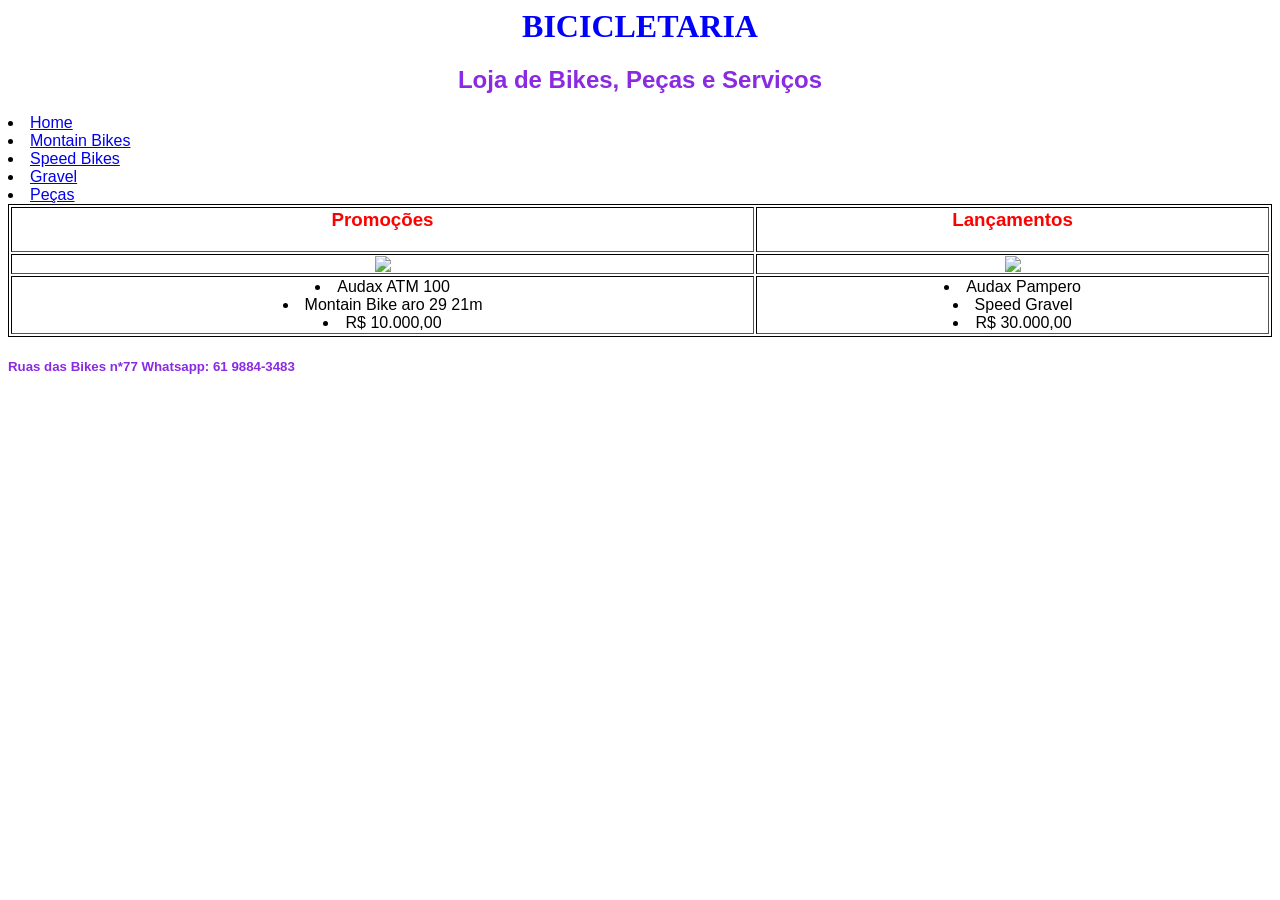
==== Index.html @ 914b993d "first commit" ====
<html>  <!-- Início do documento HTML, indicando que o conteúdo é uma página web -->

<head> <!-- Início da seção de cabeçalho do documento, onde são definidas informações sobre a página, como título e links para arquivos externos -->

     <title> Bicicletaria </title> <!-- Título da página, que aparece na aba do navegador e nos resultados de busca -->

    <meta charset="UTF-8">  <!-- Define a codificação de caracteres para UTF-8, garantindo que os caracteres sejam exibidos corretamente em diferentes idiomas e navegadores -->

    <meta http-equiv="X-UA-Compatible" content="IE=edge">  <!-- Define a compatibilidade do navegador para o modo Edge --> 

    <link rel="styLesheet" type="text/css" href="Estiloso.css"> <!-- Link para um arquivo CSS externo chamado "Estiloso.css" --> 

</head> <!-- Fim da seção de cabeçalho do documento -->

<body> <!-- Início do corpo do documento, onde o conteúdo visível da página é colocado -->

    <h1> BICICLETARIA </h1>  <!-- Título principal da página, indicando o nome do site ou loja --> 

    <h2> Loja de Bikes, Peças e Serviços </h2>  <!-- Subtítulo que descreve o tipo de produtos oferecidos pela loja -->



        <li>   <!-- uma lista onde cada item é um link para uma página diferente -->

            <a href="index.html">  <!-- Link para a página inicial do site Home = "index.html" -->

                 Home 

             </a>  <!-- Fim do link -->
            
            </li> <!-- Fim do item da lista -->

        </li>   <!-- Fim do item da lista -->

        <li>   <!-- Início de um novo item da lista -->

            <a href="MTB.html"> <!-- Link para a página de bicicletas Montain Bikes = "MTB.html" -->

             Montain Bikes 

            </a> <!-- Fim do link -->

            </li> <!-- Fim do item da lista -->

        <li>  <!-- Início de um novo item da lista -->

            <a href="Speed.html"> <!-- Link para a página de bicicletas Speed Bike = "Speed.html" -->

            Speed Bikes

            </a> <!-- Fim do link -->

         </li> <!-- Fim do item da lista -->

        <li>  <!-- Início de um novo item da lista -->

            <a href="Gravel.html">  <!-- Link para a página de bicicletas Gravel = "Gravel.html" -->

            Gravel 

            </a> <!-- Fim do link -->

        </li>    <!-- Fim do item da lista -->

        <li>  <!-- Início de um novo item da lista -->

            <a href="Peças.html"> <!-- Link para a página de peças = "Peças.html" -->

            Peças

            </a>  <!-- Fim do link -->

        </li>  <!-- Fim do item da lista -->



        <table Border = "1">  <!-- Criação de uma tabela com borda de 1 pixel -->

            <tr>  <!-- Início de uma linha da tabela -->

                <td>   <!-- Início de uma célula da tabela -->

                    <h3> Promoções </h3>

                </td> <!-- Fim da célula -->

                 <td> 

                    <h3> Lançamentos </h3>

                </td>

            </tr> <!-- Fim da linha -->

            <tr> <!-- Início de uma nova linha da tabela -->

                <td> <!-- Início de uma nova célula da tabela -->

                     <p> <IMG SRC="Imagens/BICICLETA_MTB29_GRUPO_SHIMANO_21_VEL_LOTUS_LARAN.JPG"> </p> <!-- Exibição de uma imagem dentro da célula, com o caminho especificado para a imagem localizada na pasta "Imagens" -->

                </td> <!-- Fim da célula -->

                <td> <!-- Início de uma nova célula da tabela -->

                     <p> <IMG SRC="Imagens/BICICLETA-ELÉTRICA-OGGI-LITE-TOUR-E500-SHIMANO-2020-8V.JPG"> </p> <!-- Exibição de uma imagem dentro da célula, com o caminho especificado para a imagem localizada na pasta "Imagens" -->

                </td> <!-- Fim da célula -->

            </tr> <!-- Fim da linha -->

            <tr> <!-- Início de uma nova linha da tabela -->

                <td> <!-- Início de uma nova célula da tabela -->
                     
                     <li> Audax ATM 100 </li> <!-- Item de lista que descreve um produto específico, neste caso, uma bicicleta Audax ATM 100 -->

                    <li> Montain Bike aro 29 21m </li> <!-- Item de lista que descreve um produto específico, neste caso, uma bicicleta Montain Bike aro 29 com 21 marchas -->

                     <li> R$ 10.000,00  </li> <!-- Item de lista que indica o preço do produto, neste caso, R$ 10.000,00 -->
                     
                </td> <!-- Fim da célula -->

                   <td> <!-- Início de uma nova célula da tabela -->
                           
                      <li> Audax Pampero </li> <!-- Item de lista que descreve um produto específico, neste caso, uma bicicleta Audax Pampero -->

                      <li> Speed Gravel </li> <!-- Item de lista que descreve um produto específico, neste caso, uma bicicleta Speed Gravel -->

                      <li> R$ 30.000,00 </li> <!-- Item de lista que indica o preço do produto, neste caso, R$ 30.000,00 -->
                      
                </td> <!-- Fim da célula -->

            </tr> <!-- Fim da linha -->
            
              

        </table> <!-- Fim da tabela -->



    


    <h5>  Ruas das Bikes n*77 Whatsapp: 61 9884-3483 </h5> <!-- Informações de contato da loja, incluindo o endereço e o número de WhatsApp para contato -->







</body> <!-- Fim do corpo do documento -->

</html> <!-- Fim do documento HTML -->
---- Estiloso.css ----
h1 {    /* h1 é o seletor, ou seja, o elemento HTML que queremos estilizar */

    color : blue; /*color é a propriedade e blue é o valor*/

    font-family : "bauhaus 93";  /*font-family é a propriedade e bauhaus 93 é o valor*/

    text-align : center;  /*text-align é a propriedade e center é o valor*/

}

h2 {

    color :blueviolet;  /* vai deixar a cor do h2 azul violeta */

    text-align: center;  /* vai centralizar o texto do h2 */
}
h3 {

    color :red;
    

}

u1 {
    color: blue;
}

h5 {
    color: blueviolet;
}

table {

    border: 1px solid black; /*border é a propriedade e 1px solid black é o valor*/

    width: 100%; /*width é a propriedade e 100% é o valor*/

    text-align: center; /*text-align é a propriedade e center é o valor*/

}

body {

    font-family: arial; /*font-family é a propriedade e arial é o valor*/

 }
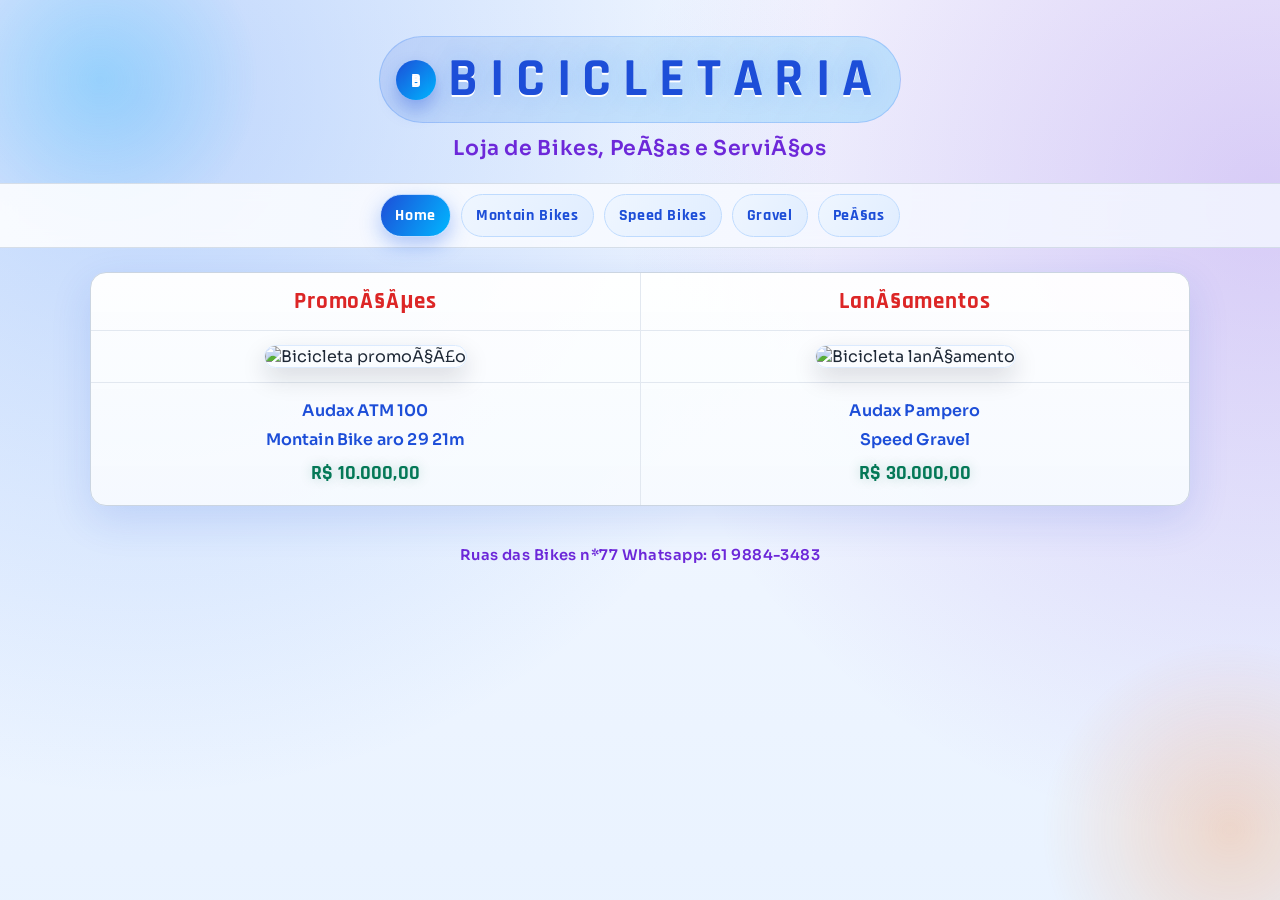
==== commit 03bb87be: "add new" ====
--- a/Index.html
+++ b/Index.html
@@ -1,154 +1,221 @@
-<html>  <!-- Início do documento HTML, indicando que o conteúdo é uma página web -->
-
-<head> <!-- Início da seção de cabeçalho do documento, onde são definidas informações sobre a página, como título e links para arquivos externos -->
-
-     <title> Bicicletaria </title> <!-- Título da página, que aparece na aba do navegador e nos resultados de busca -->
-
-    <meta charset="UTF-8">  <!-- Define a codificação de caracteres para UTF-8, garantindo que os caracteres sejam exibidos corretamente em diferentes idiomas e navegadores -->
-
-    <meta http-equiv="X-UA-Compatible" content="IE=edge">  <!-- Define a compatibilidade do navegador para o modo Edge --> 
-
-    <link rel="styLesheet" type="text/css" href="Estiloso.css"> <!-- Link para um arquivo CSS externo chamado "Estiloso.css" --> 
-
-</head> <!-- Fim da seção de cabeçalho do documento -->
-
-<body> <!-- Início do corpo do documento, onde o conteúdo visível da página é colocado -->
-
-    <h1> BICICLETARIA </h1>  <!-- Título principal da página, indicando o nome do site ou loja --> 
-
-    <h2> Loja de Bikes, Peças e Serviços </h2>  <!-- Subtítulo que descreve o tipo de produtos oferecidos pela loja -->
-
-
-
-        <li>   <!-- uma lista onde cada item é um link para uma página diferente -->
-
-            <a href="index.html">  <!-- Link para a página inicial do site Home = "index.html" -->
-
-                 Home 
-
-             </a>  <!-- Fim do link -->
-            
-            </li> <!-- Fim do item da lista -->
-
-        </li>   <!-- Fim do item da lista -->
-
-        <li>   <!-- Início de um novo item da lista -->
-
-            <a href="MTB.html"> <!-- Link para a página de bicicletas Montain Bikes = "MTB.html" -->
-
-             Montain Bikes 
-
-            </a> <!-- Fim do link -->
-
-            </li> <!-- Fim do item da lista -->
-
-        <li>  <!-- Início de um novo item da lista -->
-
-            <a href="Speed.html"> <!-- Link para a página de bicicletas Speed Bike = "Speed.html" -->
-
-            Speed Bikes
-
-            </a> <!-- Fim do link -->
-
-         </li> <!-- Fim do item da lista -->
-
-        <li>  <!-- Início de um novo item da lista -->
-
-            <a href="Gravel.html">  <!-- Link para a página de bicicletas Gravel = "Gravel.html" -->
-
-            Gravel 
-
-            </a> <!-- Fim do link -->
-
-        </li>    <!-- Fim do item da lista -->
-
-        <li>  <!-- Início de um novo item da lista -->
-
-            <a href="Peças.html"> <!-- Link para a página de peças = "Peças.html" -->
-
-            Peças
-
-            </a>  <!-- Fim do link -->
-
-        </li>  <!-- Fim do item da lista -->
-
-
-
-        <table Border = "1">  <!-- Criação de uma tabela com borda de 1 pixel -->
-
-            <tr>  <!-- Início de uma linha da tabela -->
-
-                <td>   <!-- Início de uma célula da tabela -->
-
-                    <h3> Promoções </h3>
-
-                </td> <!-- Fim da célula -->
-
-                 <td> 
-
-                    <h3> Lançamentos </h3>
-
-                </td>
-
-            </tr> <!-- Fim da linha -->
-
-            <tr> <!-- Início de uma nova linha da tabela -->
-
-                <td> <!-- Início de uma nova célula da tabela -->
-
-                     <p> <IMG SRC="Imagens/BICICLETA_MTB29_GRUPO_SHIMANO_21_VEL_LOTUS_LARAN.JPG"> </p> <!-- Exibição de uma imagem dentro da célula, com o caminho especificado para a imagem localizada na pasta "Imagens" -->
-
-                </td> <!-- Fim da célula -->
-
-                <td> <!-- Início de uma nova célula da tabela -->
-
-                     <p> <IMG SRC="Imagens/BICICLETA-ELÉTRICA-OGGI-LITE-TOUR-E500-SHIMANO-2020-8V.JPG"> </p> <!-- Exibição de uma imagem dentro da célula, com o caminho especificado para a imagem localizada na pasta "Imagens" -->
-
-                </td> <!-- Fim da célula -->
-
-            </tr> <!-- Fim da linha -->
-
-            <tr> <!-- Início de uma nova linha da tabela -->
-
-                <td> <!-- Início de uma nova célula da tabela -->
-                     
-                     <li> Audax ATM 100 </li> <!-- Item de lista que descreve um produto específico, neste caso, uma bicicleta Audax ATM 100 -->
-
-                    <li> Montain Bike aro 29 21m </li> <!-- Item de lista que descreve um produto específico, neste caso, uma bicicleta Montain Bike aro 29 com 21 marchas -->
-
-                     <li> R$ 10.000,00  </li> <!-- Item de lista que indica o preço do produto, neste caso, R$ 10.000,00 -->
-                     
-                </td> <!-- Fim da célula -->
-
-                   <td> <!-- Início de uma nova célula da tabela -->
-                           
-                      <li> Audax Pampero </li> <!-- Item de lista que descreve um produto específico, neste caso, uma bicicleta Audax Pampero -->
-
-                      <li> Speed Gravel </li> <!-- Item de lista que descreve um produto específico, neste caso, uma bicicleta Speed Gravel -->
-
-                      <li> R$ 30.000,00 </li> <!-- Item de lista que indica o preço do produto, neste caso, R$ 30.000,00 -->
-                      
-                </td> <!-- Fim da célula -->
-
-            </tr> <!-- Fim da linha -->
-            
-              
-
-        </table> <!-- Fim da tabela -->
-
-
-
-    
-
-
-    <h5>  Ruas das Bikes n*77 Whatsapp: 61 9884-3483 </h5> <!-- Informações de contato da loja, incluindo o endereço e o número de WhatsApp para contato -->
-
-
-
-
-
-
-
-</body> <!-- Fim do corpo do documento -->
-
-</html> <!-- Fim do documento HTML -->+﻿<!DOCTYPE html>
+
+<html lang="pt-BR">
+
+<head>
+
+
+
+    <meta charset="UTF-8">
+
+
+
+    <meta name="viewport" content="width=device-width, initial-scale=1.0">
+
+
+
+    <title> Bicicletaria </title>
+
+
+
+    <link rel="stylesheet" type="text/css" href="Estiloso.css">
+
+
+
+</head>
+
+
+
+
+
+<body>
+
+    <header class="site-header">
+
+
+
+        <h1> BICICLETARIA </h1>
+
+
+
+        <h2> Loja de Bikes, PeÃ§as e ServiÃ§os </h2>
+
+
+
+    </header>
+
+
+
+    <nav class="menu-principal">
+
+        <ul>
+
+
+
+            <li><a href="Index.html"> Home </a></li>
+
+
+
+            <li><a href="MTB.html"> Montain Bikes </a></li>
+
+
+
+            <li><a href="Speed.html">Speed Bikes </a></li>
+
+
+
+            <li><a href="Gravel.Html"> Gravel </a></li>
+
+
+
+            <li><a href="PeÃ§as.html"> PeÃ§as </a></li>
+
+
+
+        </ul>
+
+
+
+    </nav>
+
+
+
+
+
+    <main class="conteudo reveal">
+
+
+
+
+
+        <table class="bike-table">
+
+
+
+
+
+            <thead>
+
+
+
+
+
+                <tr>
+
+                    <th><h3>PromoÃ§Ãµes</h3></th>
+
+                    <th><h3>LanÃ§amentos</h3></th>
+
+                </tr>
+
+
+
+
+
+            </thead>
+
+
+
+
+
+            <tbody>
+
+
+
+
+
+                <tr>
+
+                    <td><img src="Imagens/BICICLETA_MTB29_GRUPO_SHIMANO_21_VEL_LOTUS_LARAN.JPG" alt="Bicicleta promoÃ§Ã£o"></td>
+
+                    <td><img src="Imagens/BICICLETA-ELÃ‰TRICA-OGGI-LITE-TOUR-E500-SHIMANO-2020-8V.JPG" alt="Bicicleta lanÃ§amento"></td>
+
+                </tr>
+
+
+
+
+
+                <tr>
+
+
+
+
+
+                    <td>
+
+                        <ul class="descricao-produto">
+
+                            <li>Audax ATM 100</li>
+
+                            <li>Montain Bike aro 29 21m</li>
+
+                            <li class="preco">R$ 10.000,00</li>
+
+                        </ul>
+
+                    </td>
+
+
+
+
+
+                    <td>
+
+                        <ul class="descricao-produto">
+
+                            <li>Audax Pampero</li>
+
+                            <li>Speed Gravel</li>
+
+                            <li class="preco">R$ 30.000,00</li>
+
+                        </ul>
+
+
+
+
+
+                    </td>
+
+                </tr>
+
+
+
+
+
+            </tbody>
+
+
+
+
+
+        </table>
+
+
+
+
+
+    </main>
+
+
+
+    <footer>
+
+
+
+        <h5>Ruas das Bikes n*77 Whatsapp: 61 9884-3483</h5>
+
+
+
+    </footer>
+
+
+
+    <script src="vibe-bike.js"></script>
+
+
+
+</body>
+
+</html>
--- a/Estiloso.css
+++ b/Estiloso.css
@@ -1,47 +1,715 @@
-h1 {    /* h1 é o seletor, ou seja, o elemento HTML que queremos estilizar */
-
-    color : blue; /*color é a propriedade e blue é o valor*/
-
-    font-family : "bauhaus 93";  /*font-family é a propriedade e bauhaus 93 é o valor*/
-
-    text-align : center;  /*text-align é a propriedade e center é o valor*/
-
-}
+﻿@import url('https://fonts.googleapis.com/css2?family=Rajdhani:wght@500;700&family=Sora:wght@400;600;700&display=swap');
+
+
+
+:root {
+
+    --azul-principal: #1d4ed8;
+
+    --azul-claro: #3b82f6;
+
+    --azul-neon: #00b7ff;
+
+    --violeta: #6d28d9;
+
+    --laranja: #f97316;
+
+    --vermelho-destaque: #dc2626;
+
+    --texto: #1f2937;
+
+    --fundo: #eef5ff;
+
+    --fundo-cartao: #ffffff;
+
+    --borda: #cbd5e1;
+
+    --sombra: 0 14px 40px rgba(29, 78, 216, 0.14);
+
+}
+
+
+
+* {
+
+    box-sizing: border-box;
+
+}
+
+
+
+body {
+
+    margin: 0;
+
+    color: var(--texto);
+
+    font-family: "Sora", "Segoe UI", Tahoma, sans-serif;
+
+    min-height: 100vh;
+
+    position: relative;
+
+    overflow-x: hidden;
+
+    background:
+
+        radial-gradient(circle at 10% 10%, rgba(59, 130, 246, 0.3), transparent 45%),
+
+        radial-gradient(circle at 90% 20%, rgba(109, 40, 217, 0.22), transparent 43%),
+
+        linear-gradient(180deg, #f8fbff 0%, var(--fundo) 60%, #e8f2ff 100%);
+
+    background-size: 110% 110%;
+
+    animation: fundoVivo 14s ease-in-out infinite alternate;
+
+}
+
+
+
+body::before,
+
+body::after {
+
+    content: "";
+
+    position: fixed;
+
+    pointer-events: none;
+
+    border-radius: 999px;
+
+    filter: blur(2px);
+
+    z-index: -1;
+
+}
+
+
+
+body::before {
+
+    width: 320px;
+
+    height: 320px;
+
+    top: -80px;
+
+    left: -60px;
+
+    background: radial-gradient(circle, rgba(0, 183, 255, 0.22) 0%, rgba(0, 183, 255, 0) 70%);
+
+    animation: orbA 9s ease-in-out infinite;
+
+}
+
+
+
+body::after {
+
+    width: 380px;
+
+    height: 380px;
+
+    right: -140px;
+
+    bottom: -120px;
+
+    background: radial-gradient(circle, rgba(249, 115, 22, 0.22) 0%, rgba(249, 115, 22, 0) 70%);
+
+    animation: orbB 11s ease-in-out infinite;
+
+}
+
+
+
+.site-header {
+
+    text-align: center;
+
+    padding: 36px 16px 22px;
+
+}
+
+
+
+h1 {
+
+    color: var(--azul-principal);
+
+    font-family: "Rajdhani", "Trebuchet MS", sans-serif;
+
+    letter-spacing: 0.22em;
+
+    margin: 0;
+
+    font-size: clamp(2.15rem, 4.2vw, 3.4rem);
+
+    text-transform: uppercase;
+
+    font-weight: 700;
+
+    display: inline-flex;
+
+    align-items: center;
+
+    gap: 12px;
+
+    padding: 8px 16px;
+
+    border-radius: 999px;
+
+    background: linear-gradient(120deg, rgba(29, 78, 216, 0.12), rgba(0, 183, 255, 0.2));
+
+    border: 1px solid rgba(59, 130, 246, 0.25);
+
+    text-shadow: 0 2px 0 #ffffff, 0 0 22px rgba(59, 130, 246, 0.25);
+
+    animation: tituloPulse 4.5s ease-in-out infinite;
+
+}
+
+
+
+h1::before {
+
+    content: "B";
+
+    width: 40px;
+
+    height: 40px;
+
+    border-radius: 50%;
+
+    display: inline-grid;
+
+    place-items: center;
+
+    font-family: "Rajdhani", sans-serif;
+
+    font-size: 1.1rem;
+
+    letter-spacing: 0;
+
+    color: #ffffff;
+
+    background: linear-gradient(135deg, var(--azul-principal), var(--azul-neon));
+
+    box-shadow: 0 10px 18px rgba(29, 78, 216, 0.34);
+
+}
+
+
 
 h2 {
 
-    color :blueviolet;  /* vai deixar a cor do h2 azul violeta */
-
-    text-align: center;  /* vai centralizar o texto do h2 */
-}
+    color: var(--violeta);
+
+    margin: 12px 0 0;
+
+    font-size: clamp(1rem, 1.9vw, 1.28rem);
+
+    font-weight: 600;
+
+    letter-spacing: 0.03em;
+
+}
+
+
+
 h3 {
 
-    color :red;
-    
-
-}
-
-u1 {
-    color: blue;
-}
+    color: var(--vermelho-destaque);
+
+    margin: 0;
+
+    font-family: "Rajdhani", "Segoe UI", sans-serif;
+
+    font-size: clamp(1.2rem, 1.8vw, 1.55rem);
+
+    letter-spacing: 0.04em;
+
+}
+
+
+
+.menu-principal {
+
+    position: sticky;
+
+    top: 0;
+
+    z-index: 10;
+
+    padding: 10px 16px;
+
+    backdrop-filter: blur(8px);
+
+    background: linear-gradient(90deg, rgba(255, 255, 255, 0.86), rgba(241, 245, 255, 0.86));
+
+    border-top: 1px solid rgba(203, 213, 225, 0.75);
+
+    border-bottom: 1px solid rgba(203, 213, 225, 0.75);
+
+}
+
+
+
+.menu-principal ul {
+
+    margin: 0;
+
+    padding: 0;
+
+    list-style: none;
+
+    display: flex;
+
+    justify-content: center;
+
+    flex-wrap: wrap;
+
+    gap: 10px;
+
+}
+
+
+
+.menu-principal a {
+
+    display: inline-block;
+
+    color: var(--azul-principal);
+
+    text-decoration: none;
+
+    font-family: "Rajdhani", "Segoe UI", sans-serif;
+
+    font-weight: 700;
+
+    font-size: 1.02rem;
+
+    letter-spacing: 0.04em;
+
+    padding: 10px 14px;
+
+    border-radius: 999px;
+
+    border: 1px solid #bfdbfe;
+
+    background: linear-gradient(120deg, #eff6ff, #e0edff);
+
+    transition: transform 0.25s ease, box-shadow 0.25s ease, background 0.25s ease, color 0.25s ease;
+
+}
+
+
+
+.menu-principal a:hover,
+
+.menu-principal a.ativo {
+
+    background: linear-gradient(120deg, var(--azul-principal), var(--azul-neon));
+
+    color: #ffffff;
+
+    box-shadow: 0 8px 20px rgba(37, 99, 235, 0.35);
+
+    transform: translateY(-2px) scale(1.02);
+
+}
+
+
+
+.menu-principal a.link-entrada {
+
+    opacity: 0;
+
+    animation: entradaLink 0.45s ease forwards;
+
+}
+
+
+
+.conteudo {
+
+    width: min(1100px, 94%);
+
+    margin: 24px auto 30px;
+
+}
+
+
+
+.bike-table {
+
+    width: 100%;
+
+    border-collapse: separate;
+
+    border-spacing: 0;
+
+    border: 1px solid var(--borda);
+
+    border-radius: 16px;
+
+    overflow: hidden;
+
+    background:
+
+        linear-gradient(180deg, rgba(255, 255, 255, 0.95), rgba(246, 250, 255, 0.96));
+
+    box-shadow: var(--sombra);
+
+}
+
+
+
+.bike-table th,
+
+.bike-table td {
+
+    width: 50%;
+
+    text-align: center;
+
+    padding: 14px;
+
+    border-bottom: 1px solid #e2e8f0;
+
+    vertical-align: top;
+
+}
+
+
+
+.bike-table th + th,
+
+.bike-table td + td {
+
+    border-left: 1px solid #e2e8f0;
+
+}
+
+
+
+.bike-table tr:last-child td {
+
+    border-bottom: none;
+
+}
+
+
+
+.bike-table img {
+
+    width: min(100%, 430px);
+
+    aspect-ratio: 4 / 3;
+
+    object-fit: cover;
+
+    border-radius: 12px;
+
+    border: 1px solid #dbeafe;
+
+    box-shadow: 0 10px 24px rgba(15, 23, 42, 0.15);
+
+    transition: transform 0.35s ease, box-shadow 0.35s ease, filter 0.35s ease;
+
+}
+
+
+
+.bike-table img:hover {
+
+    transform: scale(1.03) rotate(-0.4deg);
+
+    box-shadow: 0 16px 30px rgba(15, 23, 42, 0.27);
+
+    filter: saturate(1.16) contrast(1.06);
+
+}
+
+
+
+.descricao-produto {
+
+    list-style: none;
+
+    margin: 0;
+
+    padding: 0;
+
+    color: var(--azul-principal);
+
+    font-weight: 600;
+
+    font-size: 1rem;
+
+    letter-spacing: 0.01em;
+
+    line-height: 1.8;
+
+}
+
+
+
+.preco {
+
+    color: #047857;
+
+    font-family: "Rajdhani", "Segoe UI", sans-serif;
+
+    font-size: 1.25rem;
+
+    font-weight: 700;
+
+    text-shadow: 0 0 12px rgba(4, 120, 87, 0.25);
+
+}
+
+
+
+footer {
+
+    text-align: center;
+
+    padding: 10px 16px 28px;
+
+}
+
+
 
 h5 {
-    color: blueviolet;
-}
-
-table {
-
-    border: 1px solid black; /*border é a propriedade e 1px solid black é o valor*/
-
-    width: 100%; /*width é a propriedade e 100% é o valor*/
-
-    text-align: center; /*text-align é a propriedade e center é o valor*/
-
-}
-
-body {
-
-    font-family: arial; /*font-family é a propriedade e arial é o valor*/
-
- }
-
+
+    margin: 0;
+
+    color: var(--violeta);
+
+    font-size: 0.92rem;
+
+    letter-spacing: 0.03em;
+
+    font-weight: 600;
+
+}
+
+
+
+.bike-table tbody tr {
+
+    transition: background-color 0.3s ease;
+
+}
+
+
+
+.bike-table tbody tr:hover {
+
+    background-color: rgba(191, 219, 254, 0.2);
+
+}
+
+
+
+.reveal {
+
+    opacity: 0;
+
+    transform: translateY(26px);
+
+    transition: opacity 0.6s ease, transform 0.6s ease;
+
+}
+
+
+
+.reveal.is-visible {
+
+    opacity: 1;
+
+    transform: translateY(0);
+
+}
+
+
+
+@keyframes fundoVivo {
+
+    0% {
+
+        background-position: 0% 0%;
+
+    }
+
+    100% {
+
+        background-position: 100% 100%;
+
+    }
+
+}
+
+
+
+@keyframes tituloPulse {
+
+    0%,
+
+    100% {
+
+        transform: translateY(0);
+
+    }
+
+    50% {
+
+        transform: translateY(-2px);
+
+    }
+
+}
+
+
+
+@keyframes orbA {
+
+    0%,
+
+    100% {
+
+        transform: translate(0, 0);
+
+    }
+
+    50% {
+
+        transform: translate(24px, 20px);
+
+    }
+
+}
+
+
+
+@keyframes orbB {
+
+    0%,
+
+    100% {
+
+        transform: translate(0, 0);
+
+    }
+
+    50% {
+
+        transform: translate(-26px, -20px);
+
+    }
+
+}
+
+
+
+@keyframes entradaLink {
+
+    from {
+
+        opacity: 0;
+
+        transform: translateY(-10px);
+
+    }
+
+    to {
+
+        opacity: 1;
+
+        transform: translateY(0);
+
+    }
+
+}
+
+
+
+@media (max-width: 840px) {
+
+    h1 {
+
+        letter-spacing: 0.13em;
+
+        padding: 8px 12px;
+
+        gap: 8px;
+
+    }
+
+
+
+    h1::before {
+
+        width: 34px;
+
+        height: 34px;
+
+    }
+
+
+
+    .bike-table,
+
+    .bike-table thead,
+
+    .bike-table tbody,
+
+    .bike-table tr,
+
+    .bike-table th,
+
+    .bike-table td {
+
+        display: block;
+
+        width: 100%;
+
+    }
+
+
+
+    .bike-table thead tr {
+
+        display: none;
+
+    }
+
+
+
+    .bike-table tr {
+
+        border-bottom: 1px solid #e2e8f0;
+
+    }
+
+
+
+    .bike-table td {
+
+        border: none;
+
+    }
+
+
+
+    .bike-table td + td {
+
+        border-left: none;
+
+    }
+
+}
+
+
